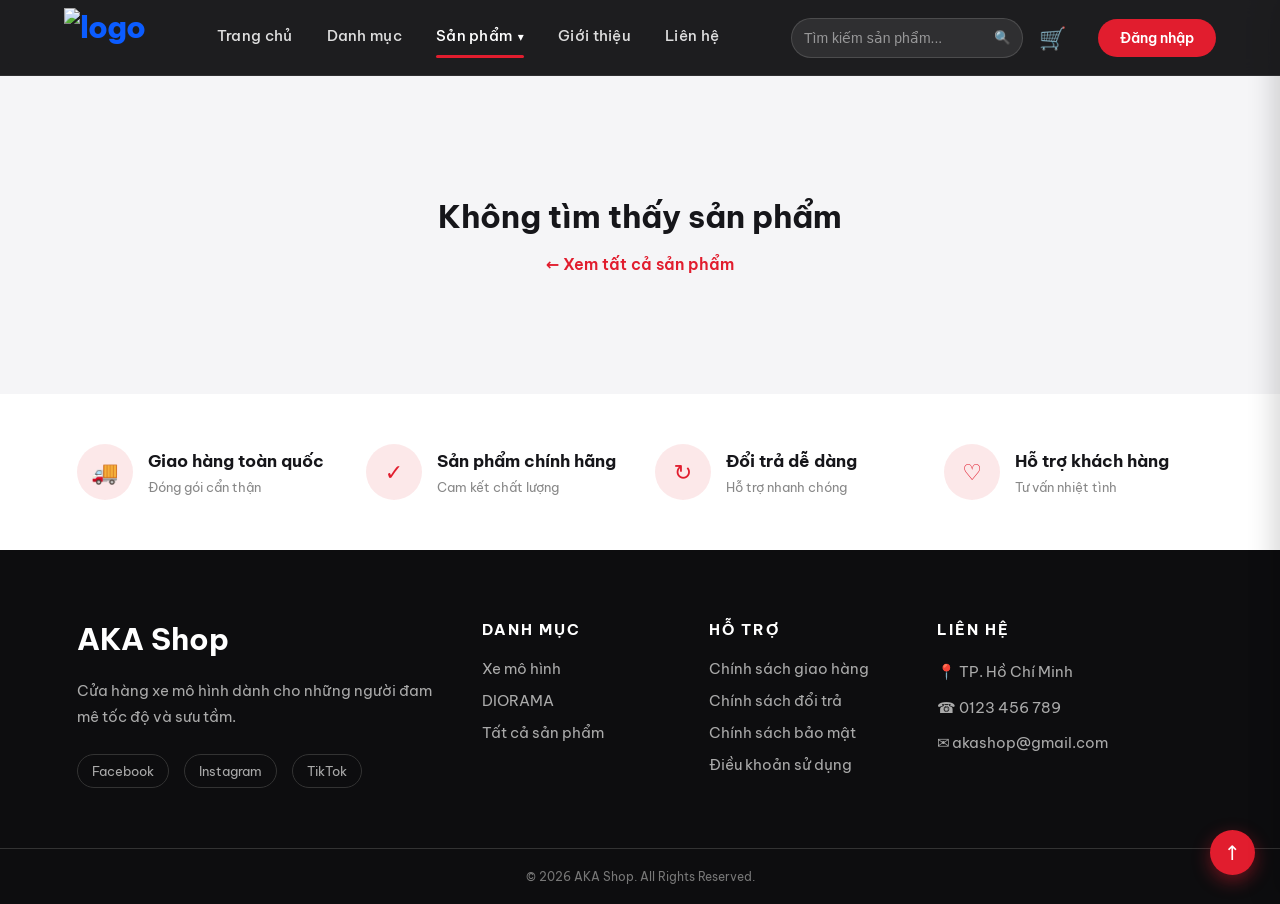
==== product.html @ de9aa94e "upload files" ====
<!DOCTYPE html>
<html lang="vi">
<head>
    <meta charset="UTF-8">
    <meta name="viewport" content="width=device-width, initial-scale=1.0">
    <title>Chi tiết sản phẩm - AKA Shop</title>

    <link rel="preconnect" href="https://fonts.googleapis.com">
    <link rel="preconnect" href="https://fonts.gstatic.com" crossorigin>
    <link href="https://fonts.googleapis.com/css2?family=Be+Vietnam+Pro:wght@400;500;600;700;800&display=swap" rel="stylesheet">

    <link rel="stylesheet" href="index.css">
    <link rel="stylesheet" href="theme.css">
    <link rel="stylesheet" href="product.css">
</head>

<body>

    <!-- HEADER -->
    <header class="header">
        <div class="logo">
            <a href="index.html"><img src="image/logo2.jpg" alt="logo"></a>
        </div>

        <nav class="navbar">
            <a href="index.html">Trang chủ</a>
            <a href="index.html#category">Danh mục</a>
            <div class="nav-dropdown">
                <a href="index.html#xe" class="active">Sản phẩm <span class="caret">▾</span></a>
                <div class="dropdown-menu">
                    <a href="index.html#xe">Xe mô hình</a>
                    <a href="index.html#diorama">DIORAMA</a>
                    <a href="products.html">Tất cả sản phẩm</a>
                </div>
            </div>
            <a href="index.html#about">Giới thiệu</a>
            <a href="index.html#contact">Liên hệ</a>
        </nav>

        <div class="header-right">
            <div class="search">
                <input type="text" id="search-input" placeholder="Tìm kiếm sản phẩm...">
                <button id="search-btn">🔍</button>
            </div>
            <a href="cart.html" class="cart">🛒</a>
            <span id="user-greeting"></span>
            <a href="login.html" class="login">Đăng nhập</a>
        </div>
    </header>

    <!-- CHI TIẾT SẢN PHẨM (do product.js tạo ra) -->
    <main id="pd-root"></main>

    <!-- SERVICE -->
    <section class="service">
        <div class="service-item"><div class="service-icon">🚚</div><div><h3>Giao hàng toàn quốc</h3><p>Đóng gói cẩn thận</p></div></div>
        <div class="service-item"><div class="service-icon">✓</div><div><h3>Sản phẩm chính hãng</h3><p>Cam kết chất lượng</p></div></div>
        <div class="service-item"><div class="service-icon">↻</div><div><h3>Đổi trả dễ dàng</h3><p>Hỗ trợ nhanh chóng</p></div></div>
        <div class="service-item"><div class="service-icon">♡</div><div><h3>Hỗ trợ khách hàng</h3><p>Tư vấn nhiệt tình</p></div></div>
    </section>

    <!-- FOOTER -->
    <footer class="footer" id="contact">
        <div class="footer-container">
            <div class="footer-column">
                <h2 class="footer-logo">AKA Shop</h2>
                <p>Cửa hàng xe mô hình dành cho những người đam mê tốc độ và sưu tầm.</p>
                <div class="social">
                    <a href="#">Facebook</a>
                    <a href="#">Instagram</a>
                    <a href="#">TikTok</a>
                </div>
            </div>
            <div class="footer-column">
                <h3>DANH MỤC</h3>
                <a href="index.html#xe">Xe mô hình</a>
                <a href="index.html#diorama">DIORAMA</a>
                <a href="products.html">Tất cả sản phẩm</a>
            </div>
            <div class="footer-column">
                <h3>HỖ TRỢ</h3>
                <a href="#">Chính sách giao hàng</a>
                <a href="#">Chính sách đổi trả</a>
                <a href="#">Chính sách bảo mật</a>
                <a href="#">Điều khoản sử dụng</a>
            </div>
            <div class="footer-column">
                <h3>LIÊN HỆ</h3>
                <p>📍 TP. Hồ Chí Minh</p>
                <p>☎ 0123 456 789</p>
                <p>✉ akashop@gmail.com</p>
            </div>
        </div>
        <div class="copyright"><p>© 2026 AKA Shop. All Rights Reserved.</p></div>
    </footer>

    <a href="#" class="back-to-top">↑</a>

    <script src="product-data.js"></script>
    <script src="mini-gt-products.js"></script>
    <script src="cart.js"></script>
    <script type="module" src="auth-state.js"></script>
    <script src="product.js"></script>
    <script src="quick-view.js"></script>
</body>
</html>
---- index.css ----
/* =========================
   RESET
========================= */

* {
    margin: 0;
    padding: 0;
    box-sizing: border-box;
}

html {
    scroll-behavior: smooth;
}

body {
    font-style: sans-serif;
    color: #020202;
    background: #f7f7f7;
    margin: 0;
    padding: 0;
    width: 100%;
    min-height: 100%;
}

a {
    text-decoration: none;
    color: black ;
}

img {
    width: 100%;
    display: block;
}


/* =========================
   HEADER
========================= */

.header {
    width: 100%;
    height: 85px;
    background: #080808;
    display: flex;
    align-items: center;
    justify-content: space-between;
    padding: 0 50px;
    border-bottom: 1px solid #eee;
    position: sticky;
    top: 0;
    z-index: 1000;
}

.logo a {
    font-size: 30px;
    font-weight: 800;
    color: #0b5cff;
    letter-spacing: -1px;
}

.logo img {
    width: 160px;
    height: 100px;
    display: block;
    object-fit: contain;
}

.navbar {
    display: flex;
    align-items: center;
    gap: 30px;
}

.navbar a {
    font-size: 20px;
    font-weight: 600;
    transition: 0.3s;
    color:white;
}

.navbar a {
    font-size: 20px;
    font-weight: 600;
    transition: 0.3s;
    color: white;
    position: relative; /* BẮT BUỘC: Để gạch chân căn chỉnh chuẩn theo chữ */
    padding-bottom: 5px; /* Tạo khoảng khoảng trống nhẹ dưới chữ */
}

.navbar a:hover,
.navbar a.active {
    color: #ff1e35;
}

.navbar a.active::after {
    content: "";
    position: absolute;
    left: 0;
    bottom: -5px; /* Đặt vạch nằm ngay phía dưới chữ */
    width: 100%;
    height: 3px;
    background: #ff1e35;
    border-radius: 5px;
}

.header-right {
    display: flex;
    align-items: center;
    gap: 20px;
}

.search {
    display: flex;
    align-items: center;
    border: 1px solid #ddd;
    height: 40px;
    border-radius: 4px;
    overflow: hidden;
}

.search input {
    width: 180px;
    height: 100%;
    border: none;
    outline: none;
    padding: 0 12px;
}

.search button {
    width: 40px;
    height: 100%;
    border: none;
    background: #fff;
    cursor: pointer;
}

.cart {
    font-size: 21px;
}
.cart {
    position: relative;
    text-decoration: none;
    font-size: 24px;
}

#cart-count {
    position: absolute;
    top: -10px;
    right: -12px;
    min-width: 18px;
    height: 18px;
    padding: 2px 5px;
    border-radius: 50%;
    background: red;
    color: white;
    font-size: 11px;
    display: flex;
    align-items: center;
    justify-content: center;
}

.login {
    background: #f7f3f3;
    color: #030303;
    padding: 12px 18px;
    font-size: 13px;
    font-weight: 600;
    border-radius: 3px;
    transition: 0.3s;
}

.login:hover {
    background: #2e01f7;
    color: #fff;
}


/* =========================
   HERO
========================= */

.hero {
    position: relative;
    width: 100%;
    height: 650px;
    overflow: hidden;
}

.video-container {
    position: absolute;
    inset: 0;
    width: 100%;
    height: 100%;
}

.video-container video {
    width: 100%;
    height: 100%;
    object-fit: cover;
    display: block;
}


/* =========================
   SECTION TITLE
========================= */

.section-title {
    text-align: center;
    margin-bottom: 50px;
}

.section-title p {
    color: #0b5cff;
    font-size: 13px;
    font-weight: 700;
    letter-spacing: 2px;
    margin-bottom: 10px;
}

.section-title h2 {
    font-size: 38px;
    margin-bottom: 15px;
    font-family: Quicksand, sans-serif;
}

.section-title span {
    color: #777;
    font-size: 15px;
}


/* =========================
   CATEGORY
========================= */

.category {
    padding: 90px;
}

.category-container {
    display: flex;
    justify-content: center;
    gap: 200px;
    
}

.category-card {
    position: relative;
    height: 200px;
    width: 500px;
    overflow: hidden;
    cursor: pointer;
}

.category-card img {
    height: 95%;
    object-fit: cover;
    transition: 0.5s;
}

.category-card:hover img {
    transform: scale(1.08);
}

.category-card::after {
    content: "";
    position: absolute;
    inset: 0;
    background: linear-gradient(
        transparent,
        rgba(41, 38, 38, 0.75)
    );
}

.category-name {
    position: absolute;
    bottom: 25px;
    left: 25px;
    color: #fff;
    z-index: 2;
}

.category-name h3 {
    font-size: 23px;
    margin-bottom: 10px;
}

.category-name a {
    font-size: 18px;
    font-weight: 600;
}


/* =========================
   PRODUCTS
========================= */

.products {
    padding: 90px 6%;
    background: #f7f7f7;
}

.product-container {
    display: grid;
    grid-template-columns: repeat(4, 1fr);
    gap: 25px;
}

.product-card {
    background: #fff;
    transition: 0.3s;
}

.product-card:hover {
    transform: translateY(-8px);
}

.product-image {
    height: 320px;
    position: relative;
    overflow: hidden;
    background: #f1f1f1;
}

.product-image img {
    width: 100%;
    height: 100%;
    object-fit: cover;
    transition: 0.4s;
}

.product-card:hover .product-image img {
    transform: scale(1.05);
}

.sale,
.new {
    position: absolute;
    top: 15px;
    left: 15px;
    z-index: 5;
    padding: 7px 10px;
    color: #fff;
    background: #e63946;
    font-size: 11px;
    font-weight: bold;
}

.new {
    background: #0b5cff;
}

.quick-view {
    position: absolute;
    bottom: -50px;
    left: 50%;
    transform: translateX(-50%);
    width: 80%;
    padding: 12px;
    border: none;
    background: #0f0f11;
    cursor: pointer;
    font-weight: 600;
    transition: 0.3s;
    color:white;
    font-size: 15px;
}

.product-card:hover .quick-view {
    bottom: 15px;
}

.product-info {
    padding: 20px;
}

.brand {
    color: #888;
    font-size: 11px;
    font-weight: bold;
    letter-spacing: 1px;
    margin-bottom: 8px;
}

.product-info h3 {
    font-size: 19px;
    margin-bottom: 15px;
}

.price {
    display: flex;
    align-items: center;
    gap: 10px;
    margin-bottom: 18px;
}

.new-price {
    font-size: 19px;
    font-weight: bold;
}

.old-price {
    font-size: 15px;
    color: #999;
    text-decoration: line-through;
}

.add-cart {
    width: 100%;
    padding: 12px;
    border: 1px solid #111;
    background: #fff;
    color: #111;
    cursor: pointer;
    font-weight: 600;
    transition: 0.3s;
    font-size: 15px;
}

.add-cart:hover {
    background: #111;
    color: #fff;
}

.view-all {
    text-align: center;
    margin-top: 50px;
}

.view-all a {
    display: inline-block;
    border-bottom: 1px solid #111;
    padding-bottom: 7px;
    font-size: 20px;
    font-weight: 700;
}


/* =========================
   BANNER
========================= */

.banner {
    height: 480px;
    background-image:
        linear-gradient(
            rgba(0, 0, 0, 0.5),
            rgba(0, 0, 0, 0.5)
        ),
        url("images/banner2.jpg");

    background-size: cover;
    background-position: center;

    display: flex;
    align-items: center;
    justify-content: center;
    text-align: center;
    color: #fff;
    background-color: #000000;
}

.banner-content p {
    font-size: 13px;
    letter-spacing: 3px;
    font-weight: bold;
    margin-bottom: 20px;
}

.banner-content h2 {
    font-size: 50px;
    line-height: 1.1;
    margin-bottom: 30px;
}

.banner-content a {
    display: inline-block;
    background: #fff;
    color: #000000;
    padding: 14px 30px;
    font-size: 12px;
    font-weight: bold;
    transition: 0.3s;
}

.banner-content a:hover {
    background: #2e2a2a;
    color: #dbd5d5;
}


/* =========================
   ABOUT
========================= */

.about {
    display: grid;
    grid-template-columns: 1fr 1fr;
    min-height: 550px;
}

.about-image img {
    width: 1000px;
    height: 520px;
    position:relative;
    left:15px;
    top:15px;
}

.about-content {
    padding: 80px;
    display: flex;
    flex-direction: column;
    justify-content: center;
}

.about-content .small-title {
    color: #020202;
    margin-bottom: 15px;
    font-size: 29px;
}

.about-content h2 {
    font-size: 28px;
    line-height: 1.15;
    margin-bottom: 25px;
}

.about-content p:not(.small-title) {
    color: #444547;
    line-height: 1.8;
    margin-bottom: 15px;
    font-size: 22px;
}

.about-content a {
    margin-top: 20px;
    font-weight: bold;
    font-size: 13px;
}


/* =========================
   SERVICE
========================= */

.service {
    display: grid;
    grid-template-columns: repeat(4, 1fr);
    border-top: 1px solid #ddd;
    border-bottom: 1px solid #ddd;
    padding: 45px 6%;
    gap: 30px;
}

.service-item {
    display: flex;
    align-items: center;
    gap: 15px;
}

.service-icon {
    width: 50px;
    height: 50px;
    border: 1px solid #ddd;
    border-radius: 50%;
    display: flex;
    align-items: center;
    justify-content: center;
    font-size: 20px;
}

.service-item h3 {
    font-size: 18px;
    margin-bottom: 7px;
}

.service-item p {
    font-size: 12px;
    color: #888;
}


/* =========================
   FOOTER
========================= */

.footer {
    background: #111;
    color: #fff;
    padding-top: 70px;
}

.footer-container {
    width: 88%;
    margin: auto;

    display: grid;
    grid-template-columns: 2fr 1fr 1fr 1.5fr;
    gap: 50px;

    padding-bottom: 60px;
}

.footer-logo {
    color: #fff;
    font-size: 30px;
    margin-bottom: 20px;
}

.footer-column > p {
    color: #aaa;
    line-height: 1.7;
    font-size: 19px;
    margin-bottom: 10px;
}

.footer-column h3 {
    font-size: 20px;
    letter-spacing: 1px;
    margin-bottom: 20px;
}

.footer-column > a {
    display: block;
    color: #aaa;
    font-size: 17px;
    margin-bottom: 13px;
    transition: 0.3s;
}

.footer-column > a:hover {
    color: #fff;
}

.social {
    display: flex;
    gap: 15px;
    margin-top: 25px;
}

.social a {
    color: #aaa;
    font-size: 19px;
}

.copyright {
    border-top: 1px solid #333;
    text-align: center;
    padding: 20px;
}

.copyright p {
    color: #777;
    font-size: 12px;
}


/* =========================
   BACK TO TOP
========================= */

.back-to-top {
    position: fixed;
    right: 25px;
    bottom: 25px;

    width: 45px;
    height: 45px;

    background: #000000;
    color: #fff;

    display: flex;
    align-items: center;
    justify-content: center;

    font-size: 20px;
    border-radius: 50%;

    z-index: 999;

    transition: 0.3s;
}

.back-to-top:hover {
    background: #111;
    transform: translateY(-5px);
}


/* =========================
   RESPONSIVE MOBILE
========================= */

@media (max-width: 768px) {
 
    html {
        scroll-padding-top: 110px; /* tránh header dính che mất tiêu đề khi cuộn tới mục */
    }
 
    /* ----- Header: hàng 1 = logo + giỏ hàng/đăng nhập, hàng 2 = menu ----- */
    .header {
        height: auto;
        padding: 8px 14px 0;
        flex-wrap: wrap;
        flex-direction: row;
        justify-content: space-between;
        gap: 6px 10px;
    }
 
    .logo {
        order: 1;
    }
 
    .logo img {
        width: 90px;
        height: 55px;
    }
 
    .header-right {
        order: 2;
        display: flex;          /* trước đây bị display:none nên mất giỏ hàng + đăng nhập */
        gap: 10px;
        min-width: 0;
    }
 
    .search {
        height: 34px;
    }
 
    .search input {
        width: 90px;
        padding: 0 8px;
        font-size: 13px;
    }
 
    .search button {
        width: 32px;
    }
 
    .cart {
        font-size: 22px;
    }
 
    .login {
        padding: 8px 10px;
        font-size: 12px;
        max-width: 120px;
        white-space: nowrap;
        overflow: hidden;
        text-overflow: ellipsis;
    }
 

 
    .navbar {
        order: 3;
        width: 100%;
        gap: 18px;
        justify-content: flex-start;
        overflow-x: auto;
        white-space: nowrap;
        padding: 6px 0 10px;
        -webkit-overflow-scrolling: touch;
        scrollbar-width: none;
    }
 
    .navbar::-webkit-scrollbar {
        display: none;
    }
 
    .navbar a {
        font-size: 15px;
        flex-shrink: 0;
    }
 
    .navbar a.active::after {
        bottom: -4px;
    }
 
    /* ----- Hero ----- */
    .hero {
        height: 240px;
    }
 
    /* ----- Tiêu đề section ----- */
    .section-title {
        margin-bottom: 30px;
    }
 
    .section-title h2 {
        font-size: 26px;
    }

}

/* =========================
          SCRIPT.JS
========================= */
#user-greeting {
    font-size: 20px;
}

#user-greeting strong {
    font-size: inherit; /* bằng cỡ chữ "Tài khoản:" */
    font-weight: 600;
}

@media (max-width: 768px) {
    #user-greeting {
        font-size: 13px;
    }
}
 
/* =========================
   SEARCH
========================= */
.product-card.search-hidden,
.products.search-hidden {
    display: none;
}
 
.search-empty {
    display: none;
    text-align: center;
    padding: 60px 20px;
    font-size: 20px;
    color: #777;
}
 
.search-empty.show {
    display: block;
}
 
 
/* Ẩn hoàn toàn thanh điều khiển video */
.video-container video {
    pointer-events: none;
}
 
.video-container video::-webkit-media-controls,
.video-container video::-webkit-media-controls-panel,
.video-container video::-webkit-media-controls-timeline {
    display: none !important;
}
---- theme.css ----
/* =========================================================
   AKA Shop – Giao diện nâng cấp (ghi đè lên index.css)
   Đặt SAU index.css trong <head>. Xoá file này + dòng <link>
   để quay lại giao diện cũ.
   ========================================================= */

:root {
    --red: #e11d2e;
    --red-dark: #b8141f;
    --ink: #0d0d0f;
    --text: #16161a;
    --muted: #7a7a85;
    --bg: #f5f5f7;
    --card: #ffffff;
    --radius: 16px;
    --shadow: 0 4px 18px rgba(0, 0, 0, 0.06);
    --shadow-hover: 0 14px 34px rgba(0, 0, 0, 0.14);
}

html {
    scroll-padding-top: 90px;
}

body {
    font-family: "Be Vietnam Pro", system-ui, -apple-system, "Segoe UI", Roboto, Arial, sans-serif;
    font-style: normal;
    background: var(--bg);
    color: var(--text);
    -webkit-font-smoothing: antialiased;
}

/* =========================
   HEADER
========================= */
.header {
    height: 76px;
    padding: 0 5%;
    background: rgba(10, 10, 12, 0.92);
    backdrop-filter: blur(10px);
    -webkit-backdrop-filter: blur(10px);
    border-bottom: 1px solid rgba(255, 255, 255, 0.08);
}

.logo img {
    width: auto;
    max-width: 140px;
    height: 60px;
}

.navbar {
    gap: 34px;
}

.navbar a {
    font-size: 15px;
    font-weight: 500;
    letter-spacing: 0.3px;
    color: rgba(255, 255, 255, 0.85);
}

.navbar a:hover,
.navbar a.active {
    color: #fff;
}

.navbar a.active::after {
    background: var(--red);
    height: 3px;
    bottom: -8px;
}

.header-right {
    gap: 16px;
}

/* Ô tìm kiếm dạng viên thuốc */
.search {
    height: 40px;
    border: 1px solid rgba(255, 255, 255, 0.14);
    border-radius: 999px;
    background: rgba(255, 255, 255, 0.08);
    transition: 0.25s;
}

.search:focus-within {
    border-color: var(--red);
    background: rgba(255, 255, 255, 0.14);
}

.search input {
    width: 190px;
    background: transparent;
    color: #fff;
    font-size: 14px;
}

.search input::placeholder {
    color: rgba(255, 255, 255, 0.5);
}

.search button {
    background: transparent;
    color: #fff;
}

.cart {
    font-size: 22px;
    color: #fff;
    transition: 0.2s;
}

.cart:hover {
    transform: scale(1.12);
}

#user-greeting {
    font-size: 14px;
    color: rgba(255, 255, 255, 0.9);
    white-space: nowrap;
}

#user-greeting strong {
    color: #fff;
    font-weight: 600;
}

/* Nút Đăng nhập / Đăng xuất */
.login {
    background: var(--red);
    color: #fff;
    padding: 10px 22px;
    font-size: 14px;
    font-weight: 600;
    border-radius: 999px;
    white-space: nowrap;
    transition: 0.25s;
}

.login:hover {
    background: var(--red-dark);
    color: #fff;
    transform: translateY(-1px);
    box-shadow: 0 6px 16px rgba(225, 29, 46, 0.4);
}

/* =========================
   HERO
========================= */
.hero::after {
    content: "";
    position: absolute;
    inset: 0;
    background: linear-gradient(to bottom, rgba(0, 0, 0, 0) 55%, rgba(0, 0, 0, 0.35));
    pointer-events: none;
}

/* =========================
   TIÊU ĐỀ MỤC
========================= */
.section-title {
    margin-bottom: 46px;
}

.section-title h2 {
    font-family: inherit;
    font-size: 34px;
    font-weight: 800;
    letter-spacing: -0.5px;
    color: var(--ink);
}

.section-title h2::after {
    content: "";
    display: block;
    width: 56px;
    height: 4px;
    margin: 14px auto 0;
    border-radius: 4px;
    background: var(--red);
}

/* =========================
   DANH MỤC
========================= */
.category {
    padding: 80px 6%;
}

.category-container {
    flex-wrap: wrap;
    gap: 32px;
}

.category-card {
    width: min(520px, 100%);
    height: 240px;
    border-radius: 20px;
    box-shadow: var(--shadow);
    transition: 0.3s;
}

.category-card:hover {
    box-shadow: var(--shadow-hover);
    transform: translateY(-4px);
}

.category-card img {
    height: 100%;
}

.category-card::after {
    background: linear-gradient(to top, rgba(0, 0, 0, 0.75), rgba(0, 0, 0, 0.05) 70%);
}

.category-name {
    bottom: 22px;
    left: 26px;
}

.category-name h3 {
    font-size: 24px;
    font-weight: 700;
    margin-bottom: 6px;
}

.category-name span {
    font-size: 15px;
    font-weight: 600;
    opacity: 0.9;
}

/* =========================
   SẢN PHẨM
========================= */
.products {
    padding: 80px 6%;
}

.product-container {
    grid-template-columns: repeat(4, 1fr);
    gap: 28px;
}

.product-card {
    border-radius: var(--radius);
    overflow: hidden;
    box-shadow: var(--shadow);
    display: flex;
    flex-direction: column;
    transition: 0.3s;
}

.product-card:hover {
    transform: translateY(-6px);
    box-shadow: var(--shadow-hover);
}

.product-image {
    height: 280px;
}

.sale,
.new {
    top: 14px;
    left: 14px;
    padding: 6px 12px;
    border-radius: 999px;
    font-size: 11px;
    letter-spacing: 0.5px;
    background: var(--red);
}

.new {
    background: #111;
}

.quick-view {
    border-radius: 10px;
    font-family: inherit;
    font-size: 14px;
    background: rgba(13, 13, 15, 0.92);
}

.quick-view:hover {
    background: var(--red);
}

.product-info {
    padding: 20px;
    display: flex;
    flex-direction: column;
    flex: 1;
}

.brand {
    color: var(--muted);
    font-size: 11px;
    letter-spacing: 1.5px;
    margin-bottom: 6px;
}

.product-info h3 {
    font-size: 16px;
    font-weight: 600;
    line-height: 1.4;
    margin-bottom: 12px;
    min-height: 2.8em;
}

.price {
    margin-top: auto;
    margin-bottom: 16px;
}

.new-price {
    font-size: 20px;
    font-weight: 800;
    color: var(--red);
}

.old-price {
    font-size: 14px;
}

.add-cart {
    padding: 13px;
    border: none;
    border-radius: 10px;
    background: var(--ink);
    color: #fff;
    font-family: inherit;
    font-size: 14px;
    font-weight: 600;
    letter-spacing: 0.3px;
}

.add-cart:hover {
    background: var(--red);
    color: #fff;
}

.view-all a {
    font-size: 16px;
    border-bottom: 2px solid var(--red);
    transition: 0.2s;
}

.view-all a:hover {
    color: var(--red);
}

/* =========================
   BANNER
========================= */
.banner-content p {
    color: rgba(255, 255, 255, 0.8);
}

.banner-content h2 {
    font-size: clamp(32px, 5vw, 56px);
    font-weight: 800;
}

.banner-content a {
    background: var(--red);
    color: #fff;
    padding: 15px 36px;
    font-size: 13px;
    letter-spacing: 1px;
    border-radius: 999px;
}

.banner-content a:hover {
    background: #fff;
    color: var(--ink);
}

/* =========================
   GIỚI THIỆU
========================= */
.about {
    gap: 56px;
    align-items: center;
    padding: 80px 6%;
    min-height: 0;
}

.about-image img {
    width: 100%;
    height: 460px;
    position: static;
    object-fit: cover;
    border-radius: 24px;
    box-shadow: var(--shadow-hover);
}

.about-content {
    padding: 0;
}

.about-content .small-title {
    color: var(--red);
    font-size: 14px;
    font-weight: 700;
    letter-spacing: 3px;
}

.about-content h2 {
    font-size: clamp(28px, 3vw, 40px);
    font-weight: 800;
    line-height: 1.2;
}

.about-content p:not(.small-title) {
    font-size: 17px;
    color: #55565c;
}

.about-content a {
    color: var(--red);
    font-size: 14px;
}

/* =========================
   DỊCH VỤ
========================= */
.service {
    background: #fff;
    border: none;
    padding: 50px 6%;
}

.service-icon {
    width: 56px;
    height: 56px;
    border: none;
    background: rgba(225, 29, 46, 0.1);
    color: var(--red);
    font-size: 22px;
}

.service-item h3 {
    font-size: 17px;
    font-weight: 700;
}

.service-item p {
    font-size: 13px;
}

/* =========================
   FOOTER
========================= */
.footer {
    background: var(--ink);
}

.footer-column h3 {
    font-size: 15px;
    letter-spacing: 2px;
    color: #fff;
}

.footer-column > p {
    font-size: 15px;
}

.footer-column > a {
    font-size: 15px;
}

.footer-column > a:hover {
    color: var(--red);
    padding-left: 4px;
}

.social a {
    font-size: 13px;
    padding: 8px 14px;
    border: 1px solid #333;
    border-radius: 999px;
    transition: 0.25s;
}

.social a:hover {
    background: var(--red);
    border-color: var(--red);
    color: #fff;
}

/* =========================
   NÚT LÊN ĐẦU TRANG
========================= */
.back-to-top {
    background: var(--red);
    box-shadow: 0 6px 18px rgba(225, 29, 46, 0.45);
}

.back-to-top:hover {
    background: var(--red-dark);
}

/* =========================
   RESPONSIVE
========================= */
/* =========================================================
   MỤC SẢN PHẨM + DIORAMA
========================================================= */

/* Tiêu đề mục: nhãn nhỏ + tiêu đề + mô tả */
.products .section-title {
    margin-bottom: 48px;
}

.products .section-title p {
    display: inline-block;
    margin-bottom: 14px;
    padding: 6px 16px;
    border-radius: 999px;
    background: rgba(225, 29, 46, 0.1);
    color: var(--red);
    font-size: 12px;
    font-weight: 700;
    letter-spacing: 2px;
}

.products .section-title span {
    display: block;
    max-width: 520px;
    margin: 18px auto 0;
    color: var(--muted);
    font-size: 15px;
    line-height: 1.6;
}

/* Thẻ sản phẩm */
.product-card {
    border: 1px solid rgba(0, 0, 0, 0.04);
}

.product-image {
    background: linear-gradient(145deg, #f3f3f5, #e6e6ea);
    height: auto;
    aspect-ratio: 1 / 1;
}

.product-image img {
    transition: transform 0.5s ease;
    position: absolute;
    inset: 0;
    width: 100%;
    height: 100%;
    object-fit: cover;
}

.product-card:hover .product-image img {
    transform: scale(1.08);
}

/* Thương hiệu dạng nhãn nhỏ */
.brand {
    align-self: flex-start;
    padding: 4px 10px;
    border-radius: 6px;
    background: #f1f1f4;
    color: #5d5d68;
    font-size: 10.5px;
    margin-bottom: 10px;
}

/* Tên sản phẩm tối đa 2 dòng */
.product-info h3 {
    display: -webkit-box;
    -webkit-line-clamp: 2;
    -webkit-box-orient: vertical;
    overflow: hidden;
}

/* Nút thêm vào giỏ có biểu tượng (không ảnh hưởng chữ nút) */
.add-cart::before {
    content: "🛒";
    margin-right: 8px;
    font-size: 14px;
}

/* Nút "Xem tất cả" dạng viền bo tròn */
.view-all {
    margin-top: 56px;
}

.view-all a {
    padding: 13px 34px;
    border: 2px solid var(--ink);
    border-radius: 999px;
    font-size: 14px;
    font-weight: 700;
    letter-spacing: 1px;
}

.view-all a:hover {
    background: var(--ink);
    border-color: var(--ink);
    color: #fff;
}

/* ---------- DIORAMA: nền tối ---------- */
.products.diorama-section {
    background:
        radial-gradient(900px 400px at 85% 0%, rgba(225, 29, 46, 0.16), transparent 60%),
        linear-gradient(180deg, #0d0d0f, #17171b);
}

.diorama-section .section-title h2 {
    color: #fff;
}

.diorama-section .section-title p {
    background: rgba(255, 255, 255, 0.08);
    color: #ff6b78;
}

.diorama-section .section-title span {
    color: rgba(255, 255, 255, 0.6);
}

.diorama-section .product-card {
    background: #1b1b20;
    border: 1px solid rgba(255, 255, 255, 0.07);
    box-shadow: 0 6px 22px rgba(0, 0, 0, 0.35);
}

.diorama-section .product-card:hover {
    border-color: rgba(225, 29, 46, 0.55);
    box-shadow: 0 16px 38px rgba(0, 0, 0, 0.55);
}

.diorama-section .product-image {
    background: #26262c;
}

.diorama-section .brand {
    background: rgba(255, 255, 255, 0.08);
    color: rgba(255, 255, 255, 0.65);
}

.diorama-section .product-info h3 {
    color: #fff;
}

.diorama-section .new-price {
    color: #ff4d5c;
}

.diorama-section .add-cart {
    background: var(--red);
}

.diorama-section .add-cart:hover {
    background: #fff;
    color: var(--ink);
}

.diorama-section .view-all a {
    border-color: rgba(255, 255, 255, 0.7);
    color: #fff;
}

.diorama-section .view-all a:hover {
    background: #fff;
    border-color: #fff;
    color: var(--ink);
}

@media (max-width: 1024px) {
    .product-container {
        grid-template-columns: repeat(2, 1fr);
    }

    .about {
        grid-template-columns: 1fr;
    }

    .about-image img {
        height: 340px;
    }

    .service {
        grid-template-columns: repeat(2, 1fr);
    }

    .footer-container {
        grid-template-columns: 1fr 1fr;
    }
}

@media (max-width: 768px) {
    .header {
        height: auto;
        padding: 8px 14px 0;
    }

    .logo img {
        width: auto;
        max-width: 90px;
        height: 48px;
    }

    .navbar a {
        font-size: 14px;
    }

    .navbar a.active::after {
        bottom: -4px;
    }

    #user-greeting {
        font-size: 12px;
        max-width: 90px;
        overflow: hidden;
        text-overflow: ellipsis;
    }

    .login {
        padding: 8px 14px;
        font-size: 12px;
    }

    .section-title h2 {
        font-size: 24px;
    }

    .category {
        padding: 50px 5%;
    }

    .category-card {
        height: 180px;
    }

    .products {
        padding: 50px 4%;
    }

    .product-container {
        grid-template-columns: repeat(2, 1fr);
        gap: 14px;
    }

    .product-image {
        height: 190px;
    }

    .product-info {
        padding: 14px;
    }

    .product-info h3 {
        font-size: 14px;
    }

    .new-price {
        font-size: 16px;
    }

    .old-price {
        font-size: 12px;
    }

    .add-cart {
        padding: 10px;
        font-size: 13px;
    }

    .banner {
        height: 340px;
    }

    .about {
        padding: 50px 5%;
        gap: 30px;
    }

    .about-image img {
        height: 240px;
    }

    .service {
        grid-template-columns: 1fr;
        gap: 22px;
    }

    .footer-container {
        grid-template-columns: 1fr;
        gap: 34px;
    }
}

/* =========================
   DROPDOWN MENU "SẢN PHẨM"
========================= */
.nav-dropdown {
    position: relative;
    display: flex;
    align-items: center;
}

.nav-dropdown > a .caret {
    font-size: 12px;
    margin-left: 2px;
    transition: transform 0.25s;
    display: inline-block;
}

.nav-dropdown:hover > a .caret {
    transform: rotate(180deg);
}

/* Vùng đệm vô hình để chuột di chuyển xuống menu không bị mất hover */
.nav-dropdown::after {
    content: "";
    position: absolute;
    left: 0;
    right: 0;
    top: 100%;
    height: 22px;
}

.dropdown-menu {
    position: absolute;
    top: calc(100% + 18px);
    left: 50%;
    min-width: 190px;
    padding: 8px;
    background: rgba(13, 13, 15, 0.97);
    border: 1px solid rgba(255, 255, 255, 0.1);
    border-radius: 12px;
    box-shadow: 0 16px 36px rgba(0, 0, 0, 0.45);
    display: flex;
    flex-direction: column;
    gap: 2px;
    opacity: 0;
    visibility: hidden;
    transform: translate(-50%, 10px);
    transition: opacity 0.25s, transform 0.25s, visibility 0.25s;
    z-index: 1001;
}

.nav-dropdown:hover .dropdown-menu,
.nav-dropdown:focus-within .dropdown-menu {
    opacity: 1;
    visibility: visible;
    transform: translate(-50%, 0);
}

.navbar .dropdown-menu a {
    display: block;
    padding: 11px 16px;
    border-radius: 8px;
    font-size: 14px;
    font-weight: 500;
    white-space: nowrap;
    color: rgba(255, 255, 255, 0.85);
}

.navbar .dropdown-menu a:hover {
    background: var(--red);
    color: #fff;
}

.navbar .dropdown-menu a::after {
    display: none;
}

@media (max-width: 768px) {
    /* Thanh menu mobile cuộn ngang nên ẩn dropdown; bấm "Sản phẩm" vẫn cuộn tới mục */
    .dropdown-menu,
    .nav-dropdown::after,
    .nav-dropdown > a .caret {
        display: none;
    }
}
---- product.css ----
/* =========================================================
   AKA Shop – Trang chi tiết sản phẩm (product.html)
   Đặt SAU index.css và theme.css
   ========================================================= */

.pd-crumb {
    display: flex; flex-wrap: wrap; align-items: center; gap: 8px;
    padding: 22px 6% 0; font-size: 13px; color: var(--muted);
}
.pd-crumb a { color: var(--muted); transition: .2s; }
.pd-crumb a:hover { color: var(--red); }
.pd-crumb strong { color: var(--ink); font-weight: 600; }

/* ---------- Khối chính: ảnh + thông tin ---------- */
.pd {
    display: grid; grid-template-columns: minmax(0, 1.05fr) minmax(0, 1fr);
    gap: 48px; align-items: start; padding: 28px 6% 50px;
}

.pd-gallery { position: sticky; top: 96px; }
.pd-main {
    position: relative; background: #fff; border-radius: var(--radius);
    box-shadow: var(--shadow); overflow: hidden; aspect-ratio: 1 / 1;
}
.pd-main img { width: 100%; height: 100%; object-fit: contain; cursor: zoom-in; }

.pd-thumbs { display: flex; gap: 12px; margin-top: 14px; overflow-x: auto; padding-bottom: 4px; }
.pd-thumb {
    flex: 0 0 84px; height: 84px; padding: 0; background: #fff; cursor: pointer;
    border: 2px solid transparent; border-radius: 10px; overflow: hidden; transition: .2s;
}
.pd-thumb img { width: 100%; height: 100%; object-fit: cover; }
.pd-thumb:hover { border-color: #ccc; }
.pd-thumb.on { border-color: var(--red); }

/* ---------- Thông tin ---------- */
.pd-title {
    font-size: clamp(20px, 2.3vw, 27px); font-weight: 700; line-height: 1.35;
    text-transform: uppercase; margin-bottom: 8px;
}
.pd-meta { display: flex; flex-wrap: wrap; font-size: 14px; color: #555; margin-bottom: 22px; }
.pd-meta span { padding-right: 12px; margin-right: 12px; border-right: 1px solid #ccc; line-height: 1; }
.pd-meta span:last-child { border-right: none; }
.pd-meta strong { color: var(--ink); font-weight: 700; }

.pd-row { display: flex; align-items: center; gap: 12px; margin-bottom: 22px; }
.pd-label { flex: 0 0 120px; font-size: 14px; font-weight: 600; color: #222; }

.pd-price { display: flex; align-items: baseline; flex-wrap: wrap; gap: 12px; }
.pd-now { font-size: 30px; font-weight: 800; color: #f00; }
.pd-old { font-size: 16px; color: #999; text-decoration: line-through; }

.pd-opts { display: flex; flex-wrap: wrap; gap: 10px; }
.pd-opt {
    position: relative; min-width: 70px; padding: 10px 18px; background: #fff; cursor: pointer;
    border: 1px solid #ddd; border-radius: 4px; font: inherit; font-size: 13px; color: #333; transition: .2s;
}
.pd-opt:hover { border-color: #888; }
.pd-opt.on { border-color: #222; }
.pd-opt.on::after {   /* góc đen + dấu tick ở góc phải trên */
    content: ""; position: absolute; top: 0; right: 0; width: 0; height: 0;
    border-top: 18px solid #111; border-left: 18px solid transparent;
}
.pd-opt.on::before {
    content: "✓"; position: absolute; top: 0; right: 2px; z-index: 1;
    color: #fff; font-size: 9px; line-height: 11px;
}

.pd-qty { display: inline-flex; background: #fff; border: 1px solid #eee; }
.pd-qty button { width: 40px; height: 44px; border: none; background: #fff; font-size: 22px; color: #999; cursor: pointer; transition: .2s; }
.pd-qty button:hover { color: #111; }
.pd-qty input {
    width: 52px; height: 44px; border: none; text-align: center; font: inherit; font-weight: 600;
    outline: none; -moz-appearance: textfield; background: #fff;
}
.pd-qty input::-webkit-outer-spin-button,
.pd-qty input::-webkit-inner-spin-button { -webkit-appearance: none; margin: 0; }

.pd-actions { display: grid; grid-template-columns: 1fr 1fr; gap: 14px; margin-top: 6px; }
.pd-actions button {
    padding: 16px; border-radius: 4px; font: inherit; font-size: 14px; font-weight: 700;
    letter-spacing: .5px; cursor: pointer; transition: .25s;
}
.pd-add { background: #fff; color: #555; border: 1px solid #ccc; }
.pd-add:hover { border-color: #111; color: #111; }
.pd-buy { background: #356ccf; color: #fff; border: 1px solid #356ccf; }
.pd-buy:hover { background: #2756ad; border-color: #2756ad; }

.pd-contact {
    display: block; margin-top: 14px; padding: 17px; text-align: center; border-radius: 4px;
    background: #111; color: #fff; font-size: 12px; font-weight: 700; letter-spacing: .8px; transition: .25s;
}
.pd-contact:hover { background: var(--red); }

.pd-policy { display: grid; grid-template-columns: 1fr 1fr; gap: 20px; margin-top: 26px; font-size: 14px; }
.pd-policy h4 { font-size: 15px; font-weight: 600; margin-bottom: 14px; }
.pd-policy p { display: flex; align-items: center; gap: 12px; margin-bottom: 14px; color: #444; line-height: 1.4; }
.pd-policy p span { flex: 0 0 26px; text-align: center; font-size: 18px; color: #888; }

/* ---------- Mô tả ---------- */
.pd-detail { margin: 0 6% 50px; padding: 32px 36px; background: #fff; border-radius: var(--radius); box-shadow: var(--shadow); }
.pd-detail h2 { font-size: 20px; font-weight: 800; margin-bottom: 16px; padding-bottom: 12px; border-bottom: 3px solid var(--red); display: inline-block; }
.pd-desc p { line-height: 1.8; color: #444; margin-bottom: 8px; }
.pd-specs { margin-top: 18px; border-collapse: collapse; width: 100%; max-width: 520px; font-size: 14px; }
.pd-specs th, .pd-specs td { text-align: left; padding: 10px 14px; border: 1px solid #eee; }
.pd-specs th { width: 40%; background: #f7f7f9; font-weight: 600; }

/* ---------- Liên quan ---------- */
.pd-related { padding-top: 30px; }
.pd-related .section-title { margin-bottom: 30px; }

/* ---------- Phóng to ảnh ---------- */
.pd-lightbox {
    position: fixed; inset: 0; z-index: 1200; display: none; align-items: center; justify-content: center;
    background: rgba(0,0,0,.85); cursor: zoom-out; padding: 20px;
}
.pd-lightbox.open { display: flex; }
.pd-lightbox img { width: auto; max-width: 100%; max-height: 100%; object-fit: contain; }

.pd-notfound { text-align: center; padding: 120px 20px; }
.pd-notfound h1 { margin-bottom: 18px; }
.pd-notfound a { color: var(--red); font-weight: 600; }

@media (max-width: 900px) {
    .pd { grid-template-columns: 1fr; gap: 26px; }
    .pd-gallery { position: static; }
    .pd-related .product-container { grid-template-columns: repeat(2, 1fr); }
}
@media (max-width: 768px) {
    .pd-crumb { padding: 16px 4% 0; }
    .pd { padding: 18px 4% 36px; }
    .pd-detail { margin: 0 4% 36px; padding: 22px 18px; }
    .pd-now { font-size: 26px; }
    .pd-label { flex-basis: 90px; }
    .pd-policy { grid-template-columns: 1fr; gap: 8px; }
    .pd-thumb { flex-basis: 68px; height: 68px; }
}
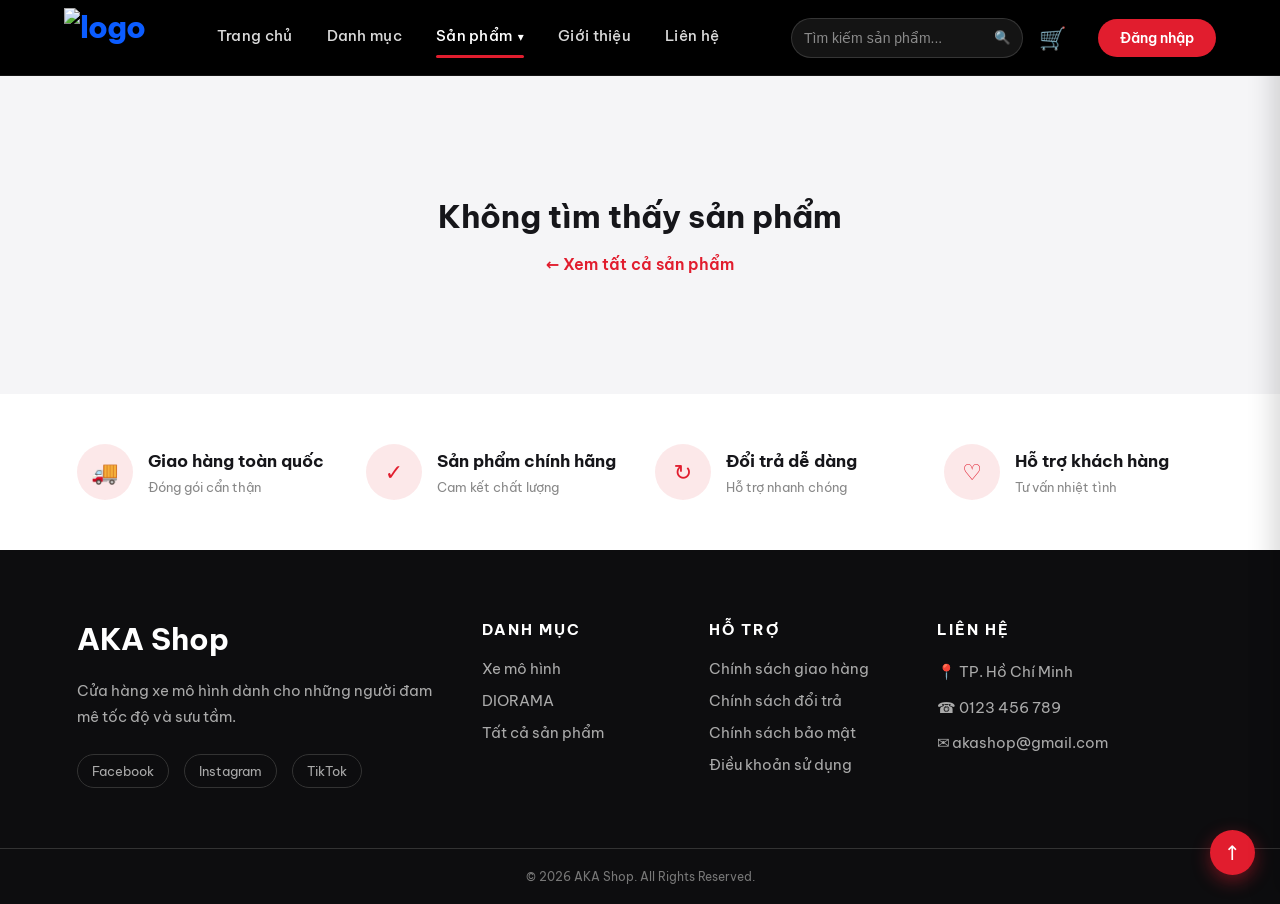
==== commit ad2f91a6: "upload files" ====
--- a/product.html
+++ b/product.html
@@ -97,6 +97,7 @@
     <a href="#" class="back-to-top">↑</a>
 
     <script src="product-data.js"></script>
+    <script src="mini-gt-images.js"></script>
     <script src="mini-gt-products.js"></script>
     <script src="cart.js"></script>
     <script type="module" src="auth-state.js"></script>
--- a/index.css
+++ b/index.css
@@ -40,7 +40,7 @@
 .header {
     width: 100%;
     height: 85px;
-    background: #080808;
+    background: #000000f1;
     display: flex;
     align-items: center;
     justify-content: space-between;
--- a/theme.css
+++ b/theme.css
@@ -35,7 +35,7 @@
 .header {
     height: 76px;
     padding: 0 5%;
-    background: rgba(10, 10, 12, 0.92);
+    background: rgba(0,0,0);
     backdrop-filter: blur(10px);
     -webkit-backdrop-filter: blur(10px);
     border-bottom: 1px solid rgba(255, 255, 255, 0.08);
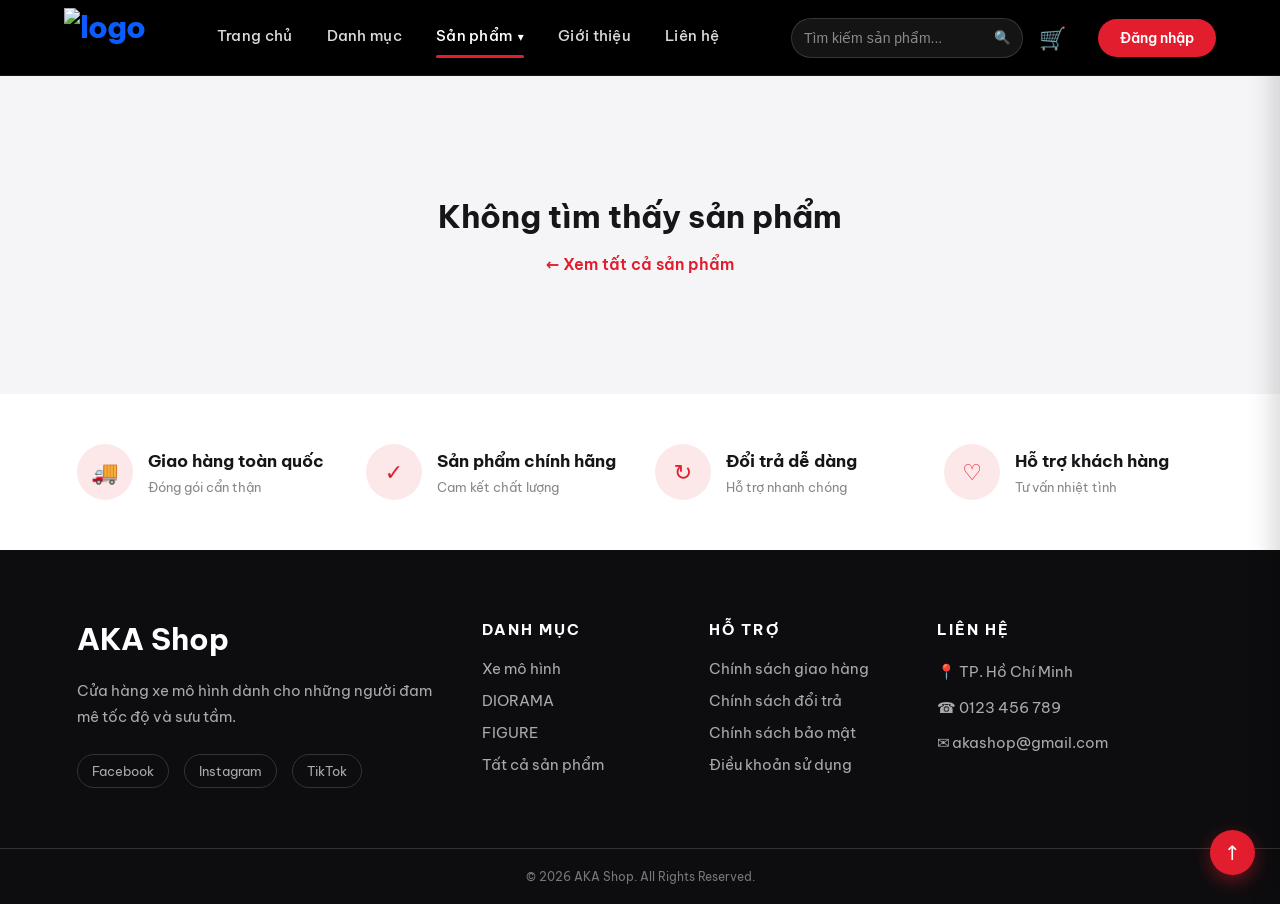
==== commit 26b7732f: "upload files" ====
--- a/product.html
+++ b/product.html
@@ -30,6 +30,7 @@
                 <div class="dropdown-menu">
                     <a href="index.html#xe">Xe mô hình</a>
                     <a href="index.html#diorama">DIORAMA</a>
+                    <a href="index.html#figure">FIGURE</a>
                     <a href="products.html">Tất cả sản phẩm</a>
                 </div>
             </div>
@@ -75,6 +76,7 @@
                 <h3>DANH MỤC</h3>
                 <a href="index.html#xe">Xe mô hình</a>
                 <a href="index.html#diorama">DIORAMA</a>
+                <a href="index.html#figure">FIGURE</a>
                 <a href="products.html">Tất cả sản phẩm</a>
             </div>
             <div class="footer-column">
@@ -99,6 +101,8 @@
     <script src="product-data.js"></script>
     <script src="mini-gt-images.js"></script>
     <script src="mini-gt-products.js"></script>
+    <script src="figure-images.js"></script>
+    <script src="figure-products.js"></script>
     <script src="cart.js"></script>
     <script type="module" src="auth-state.js"></script>
     <script src="product.js"></script>
--- a/index.css
+++ b/index.css
@@ -844,4 +844,29 @@
 .video-container video::-webkit-media-controls-panel,
 .video-container video::-webkit-media-controls-timeline {
     display: none !important;
+}
+
+/* =========================
+   HẾT HÀNG (FIGURE)
+========================= */
+.sold-out {
+    position: absolute;
+    top: 15px;
+    right: 15px;
+    z-index: 5;
+    padding: 7px 10px;
+    color: #fff;
+    background: #555;
+    font-size: 11px;
+    font-weight: bold;
+}
+
+.add-cart:disabled {
+    opacity: 0.5;
+    cursor: not-allowed;
+}
+
+.add-cart:disabled:hover {
+    background: #fff;
+    color: #111;
 }
